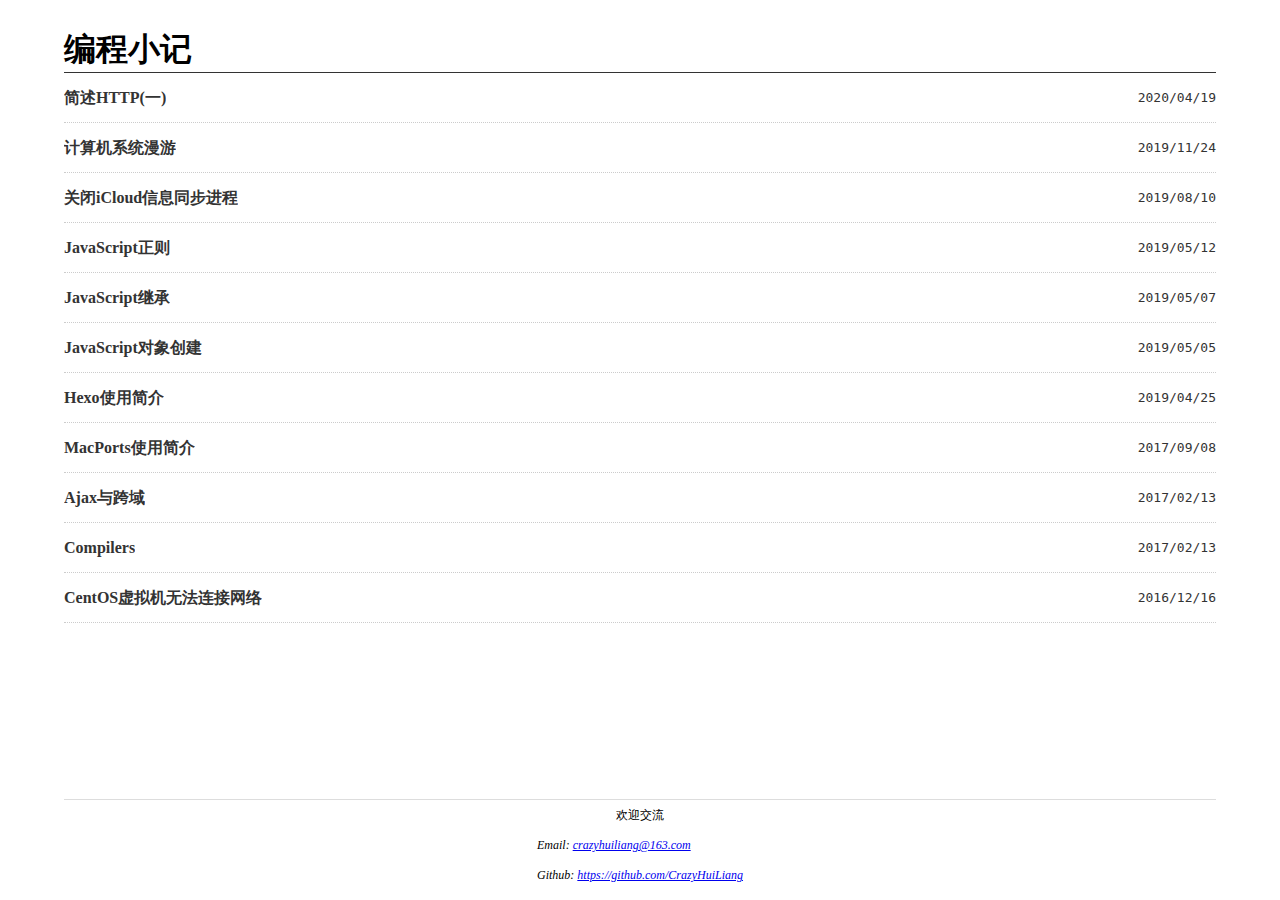
==== archives/index.html @ b88aa9f3 "Site updated: 2022-06-30 18:00:05" ====
<!DOCTYPE html><html lang="ch"><head><meta charset="UTF-8"><meta name="viewport" content="width=device-width,initial-scale=1,minimum-scale=1,maximum-scale=1,user-scalable=no"><meta name="description" content="技术笔记 前端开发"><title>编程小记</title><link rel="stylesheet" href="/styles/layout-bundle.css"><script>var _hmt=_hmt||[];!function(){var e=document.createElement("script");e.src="https://hm.baidu.com/hm.js?3ee29108db650b60a69ef622a9cbefeb";var t=document.getElementsByTagName("script")[0];t.parentNode.insertBefore(e,t)}()</script><meta name="generator" content="Hexo 6.2.0"><link rel="alternate" href="/atom.xml" title="编程小记" type="application/atom+xml"></head><body><div class="main"><header><h1>编程小记</h1></header><ul class="list-container"><li><a title="简述HTTP(一)" href="2020/04/19/简述HTTP-1/"><strong class="title">简述HTTP(一)</strong> <span class="date">2020/04/19</span></a></li><li><a title="计算机系统漫游" href="2019/11/24/计算机系统漫游/"><strong class="title">计算机系统漫游</strong> <span class="date">2019/11/24</span></a></li><li><a title="关闭iCloud信息同步进程" href="2019/08/10/关闭iCloud信息同步进程/"><strong class="title">关闭iCloud信息同步进程</strong> <span class="date">2019/08/10</span></a></li><li><a title="JavaScript正则" href="2019/05/12/JavaScript正则/"><strong class="title">JavaScript正则</strong> <span class="date">2019/05/12</span></a></li><li><a title="JavaScript继承" href="2019/05/07/JavaScript继承/"><strong class="title">JavaScript继承</strong> <span class="date">2019/05/07</span></a></li><li><a title="JavaScript对象创建" href="2019/05/05/JavaScript对象创建/"><strong class="title">JavaScript对象创建</strong> <span class="date">2019/05/05</span></a></li><li><a title="Hexo使用简介" href="2019/04/25/Hexo使用简介/"><strong class="title">Hexo使用简介</strong> <span class="date">2019/04/25</span></a></li><li><a title="MacPorts使用简介" href="2017/09/08/MacPorts使用简介/"><strong class="title">MacPorts使用简介</strong> <span class="date">2017/09/08</span></a></li><li><a title="Ajax与跨域" href="2017/02/13/Ajax与跨域/"><strong class="title">Ajax与跨域</strong> <span class="date">2017/02/13</span></a></li><li><a title="Compilers" href="2017/02/13/Compilers/"><strong class="title">Compilers</strong> <span class="date">2017/02/13</span></a></li><li><a title="CentOS虚拟机无法连接网络" href="2016/12/16/CentOS虚拟机无法连接网络/"><strong class="title">CentOS虚拟机无法连接网络</strong> <span class="date">2016/12/16</span></a></li></ul></div><footer class="site-footer"><section><p>欢迎交流</p><address>Email: <a href="mailto:crazyhuiliang@163.com">crazyhuiliang@163.com</a></address><address>Github: <a target="_blank" rel="noopener" href="https://github.com/CrazyHuiLiang">https://github.com/CrazyHuiLiang</a></address></section></footer></body></html>
---- styles/layout-bundle.css ----
*{padding:0;box-sizing:border-box;margin:0;word-break:break-all}header{border-bottom:#333 double 1px}html{height:100%}body{height:100%;padding:10px 10px;display:flex;flex-direction:column;justify-content:space-between;align-items:center}.main{width:90vw;max-width:1200px;margin:2vh auto 0}.site-footer{width:90vw;line-height:30px;max-width:1200px;border-top:#ddd solid 1px;display:flex;flex-direction:row;justify-content:center;font-size:12px}.site-footer>section>p{text-align:center}.list-container{display:flex;background:#fff;border-radius:5px;flex-direction:column}.list-container li{height:50px;line-height:50px;list-style:none;border-bottom:1px dotted #ccc}.list-container li a{display:flex;flex-direction:row;justify-content:space-between;align-items:center;text-decoration:none;color:#333}.list-container li a .title{white-space:nowrap;overflow:hidden;text-overflow:ellipsis}.list-container li a .date{font-family:monospace}@media (max-width:350px){.date{display:none}}.post-page .create-time{line-height:50px;border-bottom:1px solid #ccc}.post-page h1,.post-page h2,.post-page h3,.post-page h4,.post-page h5{margin-block-start:0.9em}.post-page .content{border-bottom:1px solid #ddd;padding:10px 0}.post-page .content img{max-width:100%}.post-page .content code{padding:0 .5em}.post-page .content em{background:#f8f8f8;border-radius:.5em;border:1px solid #ddd;padding:0 .5em}.post-page .content .highlight{width:100%;background-color:#f6f8fa;margin:10px 0;border:1px solid #ddd;overflow:auto}.post-page .content .highlight .gutter{position:absolute;background:#fff;margin-left:-1px}.post-page .content .highlight .prettyprint{border:none}.post-page .content .highlight .code{padding-left:3em;width:100%}.post-page .content .highlight .line{line-height:1.5em;tab-size:4}.post-page .content>h2{margin-top:.5em;line-height:2em}.post-page .content>p{margin-bottom:1em;line-height:1.5em}.post-page .content table{width:100%;border:1px solid #ddd;border-collapse:collapse}.post-page .content table td,.post-page .content table th,.post-page .content table tr{border:1px solid #ddd;border-collapse:collapse;padding:.5em}.post-page .content li{list-style-position:inside}.post-page .content blockquote{background:#eee;margin:2em 0;padding:1em}.post-page .content blockquote p{margin:.5em 0}.post-page .last-update{line-height:4em;font-size:12px}
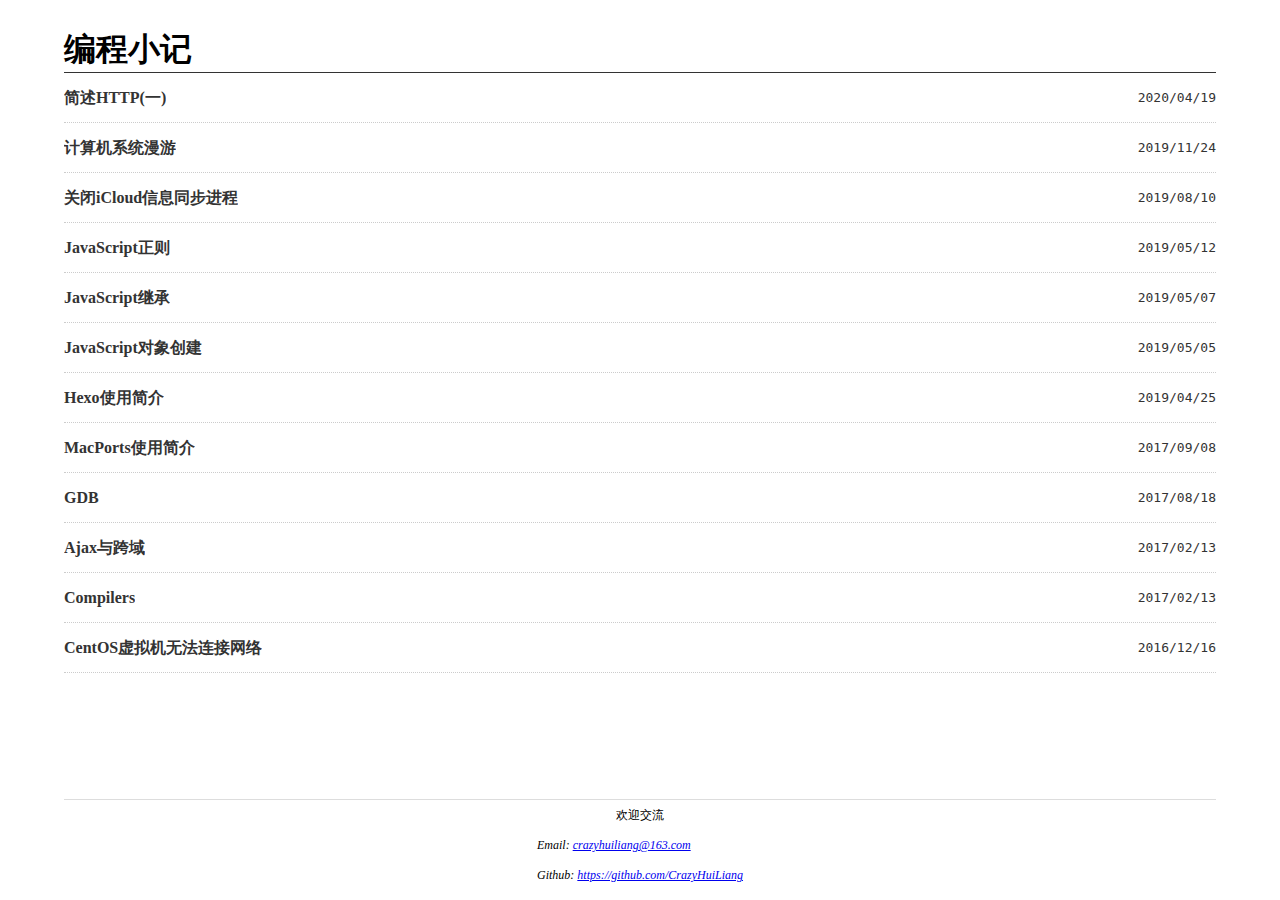
==== commit 5d139a11: "Site updated: 2022-06-30 18:30:27" ====
--- a/archives/index.html
+++ b/archives/index.html
@@ -1 +1,2 @@
-<!DOCTYPE html><html lang="ch"><head><meta charset="UTF-8"><meta name="viewport" content="width=device-width,initial-scale=1,minimum-scale=1,maximum-scale=1,user-scalable=no"><meta name="description" content="技术笔记 前端开发"><title>编程小记</title><link rel="stylesheet" href="/styles/layout-bundle.css"><script>var _hmt=_hmt||[];!function(){var e=document.createElement("script");e.src="https://hm.baidu.com/hm.js?3ee29108db650b60a69ef622a9cbefeb";var t=document.getElementsByTagName("script")[0];t.parentNode.insertBefore(e,t)}()</script><meta name="generator" content="Hexo 6.2.0"><link rel="alternate" href="/atom.xml" title="编程小记" type="application/atom+xml"></head><body><div class="main"><header><h1>编程小记</h1></header><ul class="list-container"><li><a title="简述HTTP(一)" href="2020/04/19/简述HTTP-1/"><strong class="title">简述HTTP(一)</strong> <span class="date">2020/04/19</span></a></li><li><a title="计算机系统漫游" href="2019/11/24/计算机系统漫游/"><strong class="title">计算机系统漫游</strong> <span class="date">2019/11/24</span></a></li><li><a title="关闭iCloud信息同步进程" href="2019/08/10/关闭iCloud信息同步进程/"><strong class="title">关闭iCloud信息同步进程</strong> <span class="date">2019/08/10</span></a></li><li><a title="JavaScript正则" href="2019/05/12/JavaScript正则/"><strong class="title">JavaScript正则</strong> <span class="date">2019/05/12</span></a></li><li><a title="JavaScript继承" href="2019/05/07/JavaScript继承/"><strong class="title">JavaScript继承</strong> <span class="date">2019/05/07</span></a></li><li><a title="JavaScript对象创建" href="2019/05/05/JavaScript对象创建/"><strong class="title">JavaScript对象创建</strong> <span class="date">2019/05/05</span></a></li><li><a title="Hexo使用简介" href="2019/04/25/Hexo使用简介/"><strong class="title">Hexo使用简介</strong> <span class="date">2019/04/25</span></a></li><li><a title="MacPorts使用简介" href="2017/09/08/MacPorts使用简介/"><strong class="title">MacPorts使用简介</strong> <span class="date">2017/09/08</span></a></li><li><a title="Ajax与跨域" href="2017/02/13/Ajax与跨域/"><strong class="title">Ajax与跨域</strong> <span class="date">2017/02/13</span></a></li><li><a title="Compilers" href="2017/02/13/Compilers/"><strong class="title">Compilers</strong> <span class="date">2017/02/13</span></a></li><li><a title="CentOS虚拟机无法连接网络" href="2016/12/16/CentOS虚拟机无法连接网络/"><strong class="title">CentOS虚拟机无法连接网络</strong> <span class="date">2016/12/16</span></a></li></ul></div><footer class="site-footer"><section><p>欢迎交流</p><address>Email: <a href="mailto:crazyhuiliang@163.com">crazyhuiliang@163.com</a></address><address>Github: <a target="_blank" rel="noopener" href="https://github.com/CrazyHuiLiang">https://github.com/CrazyHuiLiang</a></address></section></footer></body></html>+<!DOCTYPE html><html lang="ch"><head><meta charset="UTF-8"><meta name="viewport" content="width=device-width,initial-scale=1,minimum-scale=1,maximum-scale=1,user-scalable=no"><meta name="description" content="技术笔记 前端开发"><title>编程小记</title><link rel="stylesheet" href="/styles/layout-bundle.css"><script>var _hmt=_hmt||[];!function(){var e=document.createElement("script");e.src="https://hm.baidu.com/hm.js?3ee29108db650b60a69ef622a9cbefeb";var t=document.getElementsByTagName("script")[0];t.parentNode.insertBefore(e,t)}()</script><meta name="generator" content="Hexo 6.2.0"><link rel="alternate" href="/atom.xml" title="编程小记" type="application/atom+xml">
+</head><body><div class="main"><header><h1>编程小记</h1></header><ul class="list-container"><li><a title="简述HTTP(一)" href="2020/04/19/简述HTTP-1/"><strong class="title">简述HTTP(一)</strong> <span class="date">2020/04/19</span></a></li><li><a title="计算机系统漫游" href="2019/11/24/计算机系统漫游/"><strong class="title">计算机系统漫游</strong> <span class="date">2019/11/24</span></a></li><li><a title="关闭iCloud信息同步进程" href="2019/08/10/关闭iCloud信息同步进程/"><strong class="title">关闭iCloud信息同步进程</strong> <span class="date">2019/08/10</span></a></li><li><a title="JavaScript正则" href="2019/05/12/JavaScript正则/"><strong class="title">JavaScript正则</strong> <span class="date">2019/05/12</span></a></li><li><a title="JavaScript继承" href="2019/05/07/JavaScript继承/"><strong class="title">JavaScript继承</strong> <span class="date">2019/05/07</span></a></li><li><a title="JavaScript对象创建" href="2019/05/05/JavaScript对象创建/"><strong class="title">JavaScript对象创建</strong> <span class="date">2019/05/05</span></a></li><li><a title="Hexo使用简介" href="2019/04/25/Hexo使用简介/"><strong class="title">Hexo使用简介</strong> <span class="date">2019/04/25</span></a></li><li><a title="MacPorts使用简介" href="2017/09/08/MacPorts使用简介/"><strong class="title">MacPorts使用简介</strong> <span class="date">2017/09/08</span></a></li><li><a title="GDB" href="2017/08/18/GDB/"><strong class="title">GDB</strong> <span class="date">2017/08/18</span></a></li><li><a title="Ajax与跨域" href="2017/02/13/Ajax与跨域/"><strong class="title">Ajax与跨域</strong> <span class="date">2017/02/13</span></a></li><li><a title="Compilers" href="2017/02/13/Compilers/"><strong class="title">Compilers</strong> <span class="date">2017/02/13</span></a></li><li><a title="CentOS虚拟机无法连接网络" href="2016/12/16/CentOS虚拟机无法连接网络/"><strong class="title">CentOS虚拟机无法连接网络</strong> <span class="date">2016/12/16</span></a></li></ul></div><footer class="site-footer"><section><p>欢迎交流</p><address>Email: <a href="mailto:crazyhuiliang@163.com">crazyhuiliang@163.com</a></address><address>Github: <a target="_blank" rel="noopener" href="https://github.com/CrazyHuiLiang">https://github.com/CrazyHuiLiang</a></address></section></footer></body></html>